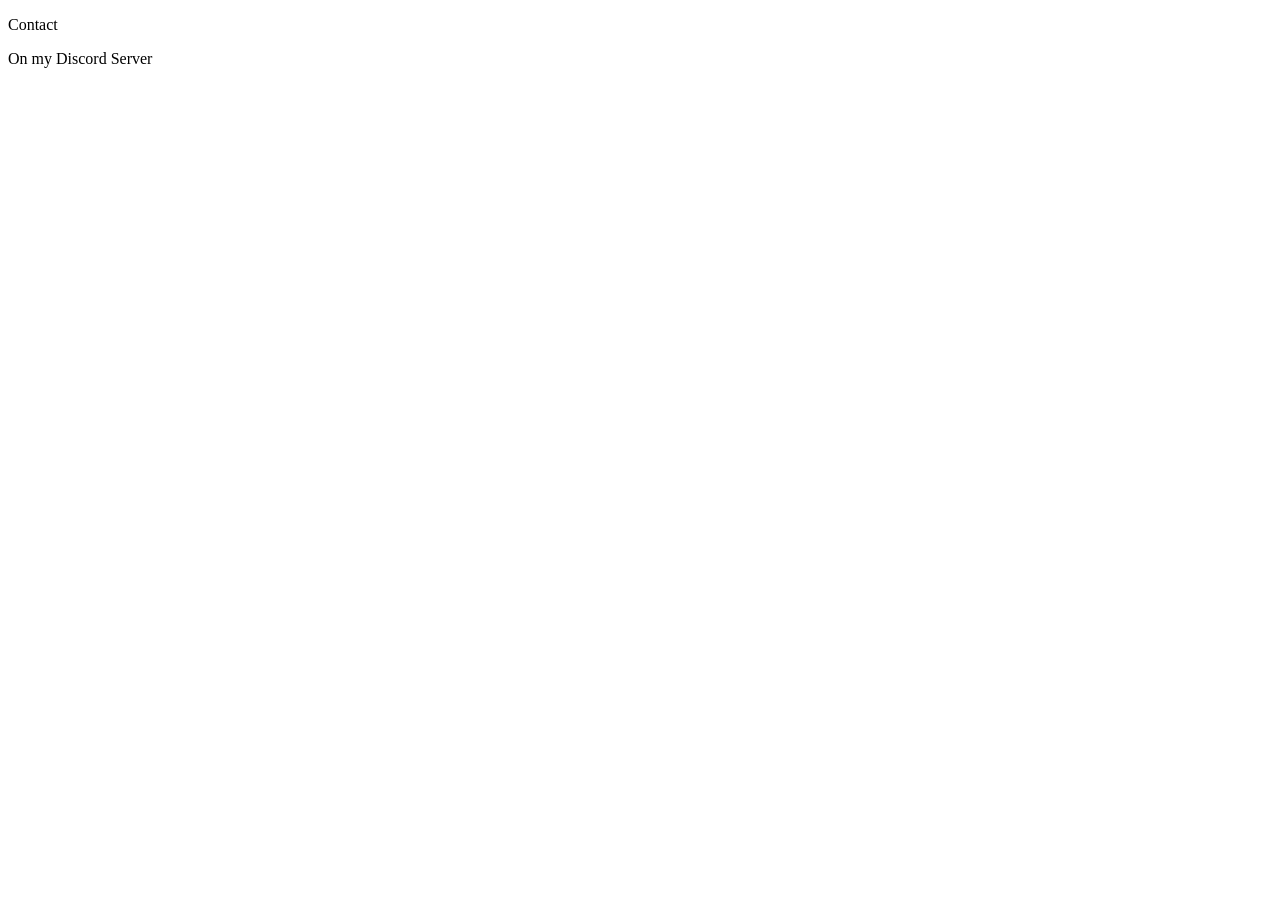
==== contact/index.html @ 3c0eeb62 "Release" ====
<!DOCTYPE html>
<html lang="de" class="light">

<head>
    <title>eins black</title>

    <!--METAS-->
    <meta charset="UTF-8">
    <meta http-equiv="X-UA-Compatible" content="IE=edge">
    <meta name="viewport" content="width=device-width, initial-scale=1.0">

</head>

<body>
    <div class="section2Page">
        <div class="sections">
            <section class="section-header">
                <div class="section-title section-title-page2">
                    <p>Contact</p>
                </div>
                <div class="content content-header">
                    <a class="fa fa-arrow-down" href="#projects"></a>
                </div>
            </section>
            <section class="section-main section-project" id="projects">
                <div class="section-title-2">
                    <p>On my Discord Server</p>
                </div>
            </section>
        </div>
    </div>
</body>

</html>
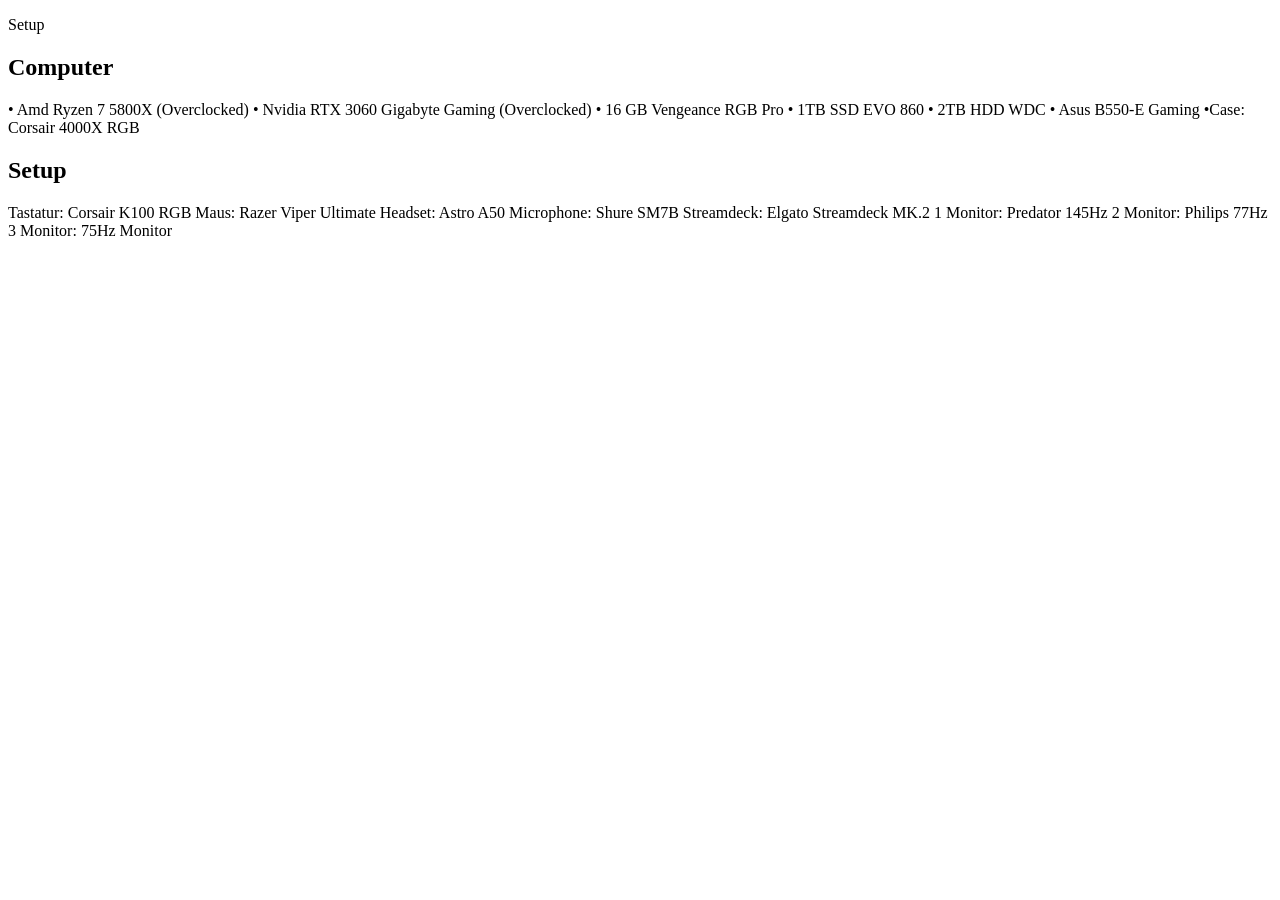
==== commit 133579ce: "Setup" ====
--- a/contact/index.html
+++ b/contact/index.html
@@ -16,7 +16,7 @@
         <div class="sections">
             <section class="section-header">
                 <div class="section-title section-title-page2">
-                    <p>Contact</p>
+                    <p>Setup</p>
                 </div>
                 <div class="content content-header">
                     <a class="fa fa-arrow-down" href="#projects"></a>
@@ -24,7 +24,41 @@
             </section>
             <section class="section-main section-project" id="projects">
                 <div class="section-title-2">
-                    <p>On my Discord Server</p>
+                    <h2>Computer</h2>
+                    <p>
+                        • Amd Ryzen 7 5800X (Overclocked)
+                        • Nvidia RTX 3060 Gigabyte Gaming (Overclocked)
+                        • 16 GB Vengeance RGB Pro
+                        • 1TB SSD EVO 860
+                        • 2TB HDD WDC
+                        • Asus B550-E Gaming
+                        
+                        •Case:
+                            Corsair 4000X RGB</p>
+                    <h2>Setup</h2>
+                    <p>Tastatur:
+                        Corsair K100 RGB
+                        
+                        Maus:
+                        Razer Viper Ultimate
+                        
+                        Headset:
+                        Astro A50
+                        
+                        Microphone:
+                        Shure SM7B
+                        
+                        Streamdeck:
+                        Elgato Streamdeck MK.2
+                        
+                        1 Monitor:
+                        Predator 145Hz
+                        
+                        2 Monitor:
+                        Philips 77Hz
+                        
+                        3 Monitor:
+                        75Hz Monitor</p>
                 </div>
             </section>
         </div>
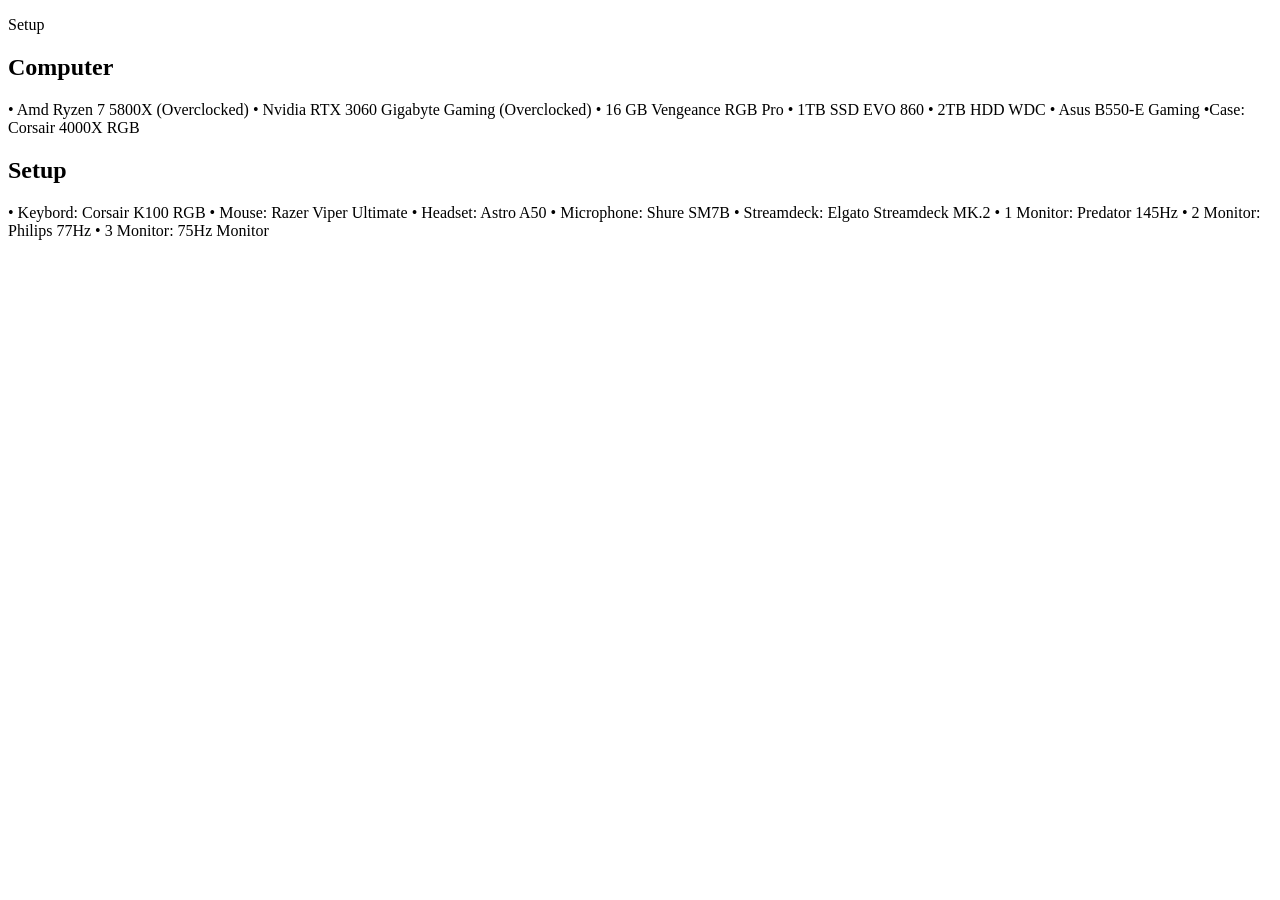
==== commit b58cd4c5: "Setup" ====
--- a/contact/index.html
+++ b/contact/index.html
@@ -36,29 +36,29 @@
                         •Case:
                             Corsair 4000X RGB</p>
                     <h2>Setup</h2>
-                    <p>Tastatur:
-                        Corsair K100 RGB
+                    <p> • Keybord:
+                            Corsair K100 RGB
                         
-                        Maus:
-                        Razer Viper Ultimate
+                        • Mouse:
+                            Razer Viper Ultimate
                         
-                        Headset:
-                        Astro A50
+                        • Headset:
+                            Astro A50
                         
-                        Microphone:
-                        Shure SM7B
+                        • Microphone:
+                            Shure SM7B
                         
-                        Streamdeck:
-                        Elgato Streamdeck MK.2
+                        • Streamdeck:
+                            Elgato Streamdeck MK.2
+
+                        • 1 Monitor:
+                            Predator 145Hz
                         
-                        1 Monitor:
-                        Predator 145Hz
+                        • 2 Monitor:
+                            Philips 77Hz
                         
-                        2 Monitor:
-                        Philips 77Hz
-                        
-                        3 Monitor:
-                        75Hz Monitor</p>
+                        • 3 Monitor:
+                            75Hz Monitor</p>
                 </div>
             </section>
         </div>
